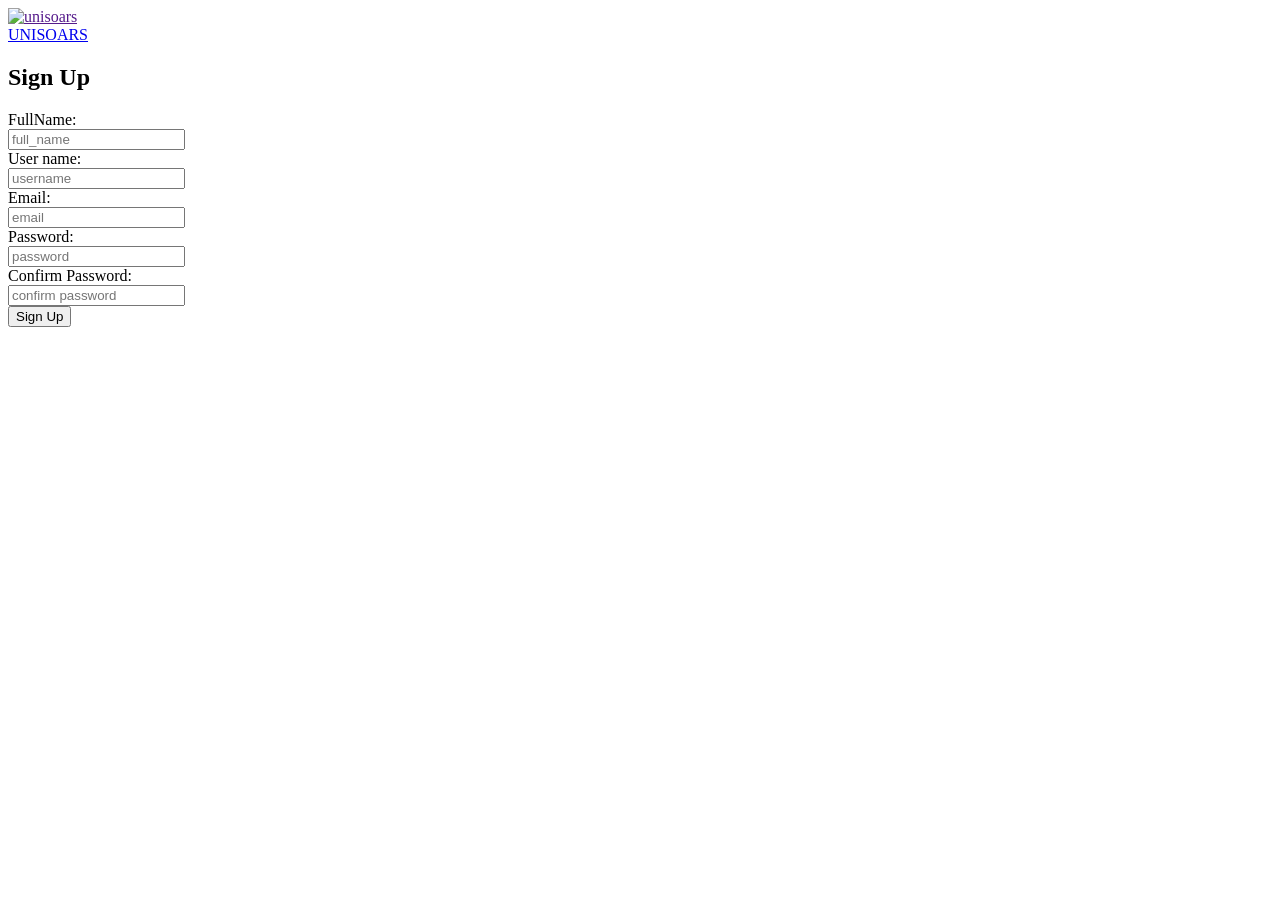
==== FrontEnd/SignUp.html @ 110d203e "signup page" ====
<!DOCTYPE html>
<html lang="en">
<head>
    <meta charset="UTF-8">
    <meta name="viewport" content="width=device-width, initial-scale=1.0">
    <link href="https://fonts.googleapis.com/css2?family=Poppins:wght@400;600&display=swap" rel="stylesheet">
    <link rel="stylesheet" href="SignUp.css">
    <title>Document</title>
</head>
<body>
    <nav id="nav">
        <div id="left-nav">
            <div class="u-logo"><a href=""><img src="my logo.png" alt="unisoars" id="logo"></a></div>
            <div class="web-name"><a href="homePage.html" id="WN">UNISOARS</a></div>
        </div>
    
    </nav>
    <main>
        <div class="sign-up-container">
            <h2>Sign Up</h2>
             <form id="sign-up-form" action="" >
                <label for="name" class="l-name">FullName:</label><br>
                <input type="text" id="name" name="fullname" required class="input-box" placeholder="full_name" ><br>
                <label for="username"  class="l-name">User name:</label><br>
                <input type="text" id="username" name="username" required class="input-box" placeholder="username" ><br>
                <label for="email" class="l-name">Email:</label><br>
                <input type="email" id="email" name="email" required class="input-box" placeholder="email" ><br>
                <label for="password" class="l-name">Password:</label><br>
                <input type="password" id="password" name="password" required class="input-box" placeholder="password" ><br>
                <label for="confirm-password" class="l-name">Confirm Password:</label><br>
                <input type="password" id="confirm-password" name="confirm-password" required class="input-box" placeholder="confirm password" ><br>
                <button type="submit">Sign Up</button>
             </form>

             

        </div>
    </main>
       
   <script src="script.js"></script> 
</body>
</html>
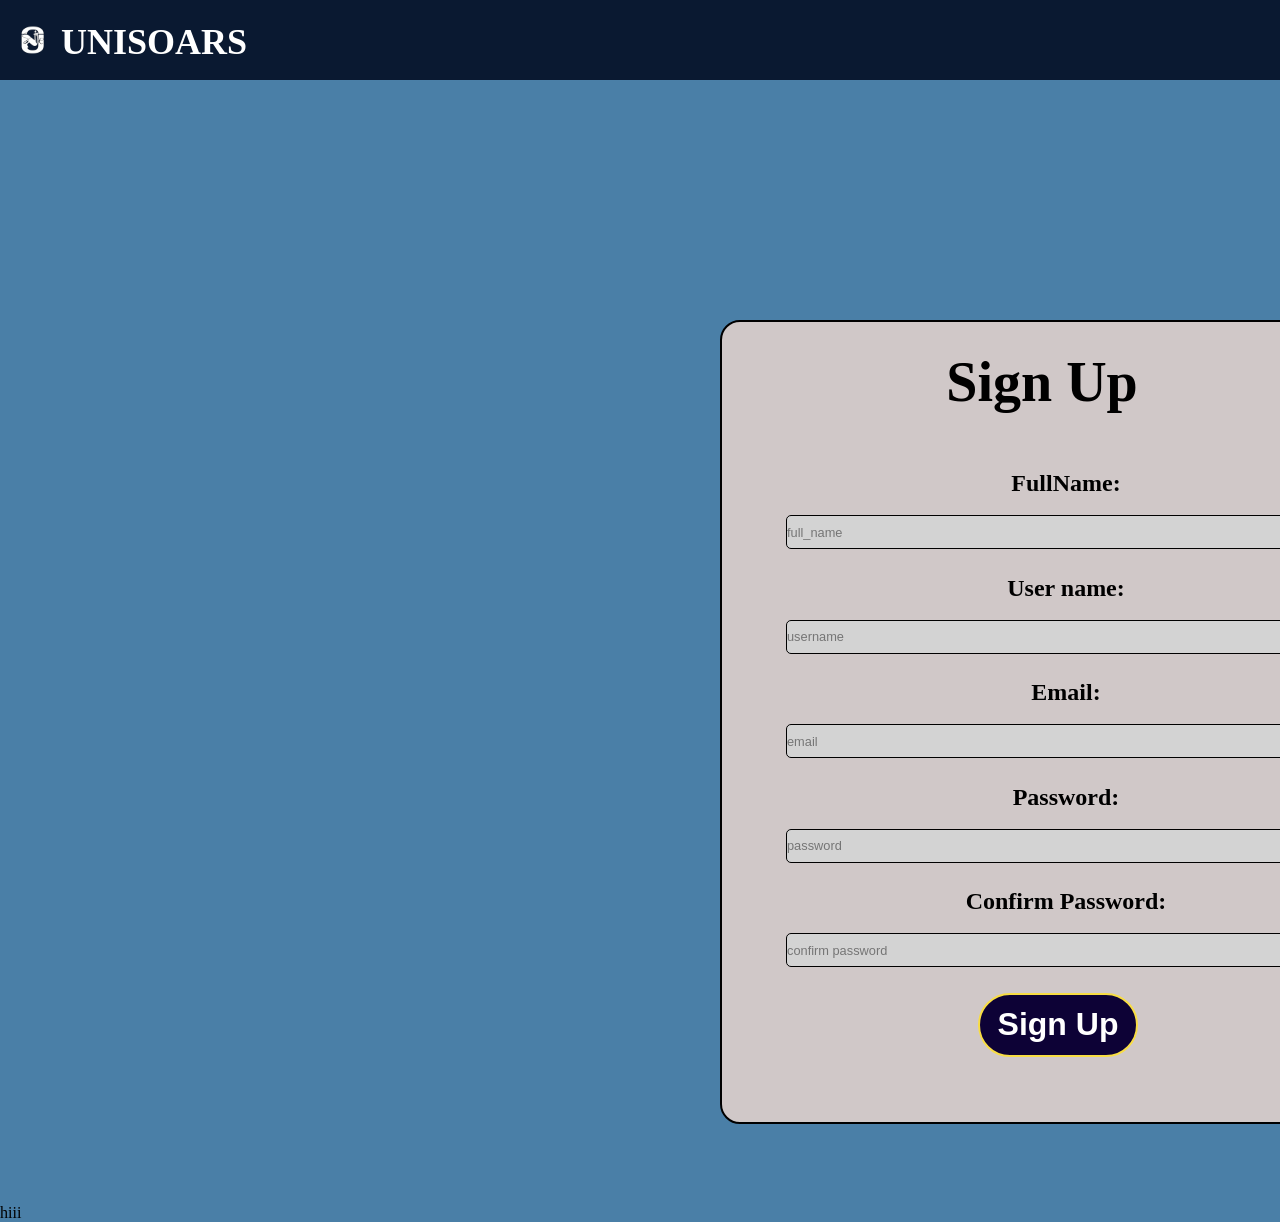
==== commit b99805c4: "signUp page" ====
--- a/FrontEnd/SignUp.html
+++ b/FrontEnd/SignUp.html
@@ -4,13 +4,13 @@
     <meta charset="UTF-8">
     <meta name="viewport" content="width=device-width, initial-scale=1.0">
     <link href="https://fonts.googleapis.com/css2?family=Poppins:wght@400;600&display=swap" rel="stylesheet">
-    <link rel="stylesheet" href="SignUp.css">
+    <link rel="stylesheet" href="Design.css">
     <title>Document</title>
 </head>
 <body>
     <nav id="nav">
         <div id="left-nav">
-            <div class="u-logo"><a href=""><img src="my logo.png" alt="unisoars" id="logo"></a></div>
+            <div class="u-logo"><a href=""><img src="myLogo.png" alt="unisoars" id="logo"></a></div>
             <div class="web-name"><a href="homePage.html" id="WN">UNISOARS</a></div>
         </div>
     
@@ -18,7 +18,7 @@
     <main>
         <div class="sign-up-container">
             <h2>Sign Up</h2>
-             <form id="sign-up-form" action="" >
+             <form id="sign-up-form" action="submit"  >
                 <label for="name" class="l-name">FullName:</label><br>
                 <input type="text" id="name" name="fullname" required class="input-box" placeholder="full_name" ><br>
                 <label for="username"  class="l-name">User name:</label><br>
@@ -35,8 +35,10 @@
              
 
         </div>
+       
+        
     </main>
-       
-   <script src="script.js"></script> 
+       <div id="round"> hiii</div> 
+   <script src="SignUp.js"></script> 
 </body>
 </html>
--- a/FrontEnd/Design.css
+++ b/FrontEnd/Design.css
@@ -0,0 +1,169 @@
+* {
+    margin: 0;
+    padding: 0;
+    background-color: #4A7FA7;
+
+}
+
+#nav {
+    width: 100%;
+    height: 5em;
+    display: flex;
+    align-items: center;
+    justify-content: space-between;
+    background-color: #0A1931;
+    display: flex;
+    /*position: fixed;*/
+}
+
+
+
+#left-nav {
+    width: 15em;
+    height: 3em;
+    margin-right: 50%;
+    background-color: transparent;
+    display: flex;
+    align-content: center;
+    margin-left: 0em;
+}
+
+.right-nav {
+    width: 600em;
+    height: 3em;
+    background-color: transparent;
+    margin-top: 0;
+    justify-content: center;
+    display: inline-block;
+    display: flex;
+
+
+}
+
+.u-logo {
+    height: 2em;
+    width: 2em;
+    display: flex;
+
+}
+
+#logo {
+    margin-left: 0em;
+    height: 3em;
+    width: 4em;
+
+    display: inline-block;
+    background-color: #0A1931;
+    display: flex;
+
+}
+
+.web-name {
+    height: 100%;
+    width: 10em;
+    display: flex;
+    align-content: center;
+    background-color: transparent;
+    margin: 0em;
+    margin-left: 1em;
+    padding: 0;
+    font-size: 1.5em;
+
+
+}
+
+#WN {
+    text-decoration: none;
+    color: white;
+    background-color: transparent;
+    font-weight: bold;
+    font-size: 1.5em;
+    margin: 5px;
+}
+.sign-up-container {
+    width: 40em;
+    height: 50em;
+    background-color: rgb(208, 200, 200);
+    border: 2px solid black;
+    margin: 15em 10em 5em 45em;
+    border-radius: 20px;
+
+}
+
+.sign-in-container {
+    width: 40em;
+    height: 30em;
+    background-color: rgb(208, 200, 200);
+    border: 2px solid black;
+    margin: 15em 10em 5em 45em;
+    border-radius: 20px;
+
+}
+
+.sign-up-container h2 , .sign-in-container h2{
+    text-align: center;
+    margin-top: 0.5em;
+    margin-bottom: 1em;
+    font-size: 3.5em;
+    font-weight: bold;
+    background-color: transparent;
+}
+form{
+    background-color: transparent;
+}
+.sign-in-container a{
+    margin-left: 5em;
+    text-decoration: none;
+    color: blue;
+    background-color: transparent;
+    font-size: 1.2em;
+}
+.sign-in-container a:hover{
+    color: red;
+}
+
+
+.l-name{
+    margin-left: 2em;
+    font-size: 1.5em;
+    font-weight: bolder;
+    text-align: center;
+    display: block;
+    background-color: transparent;
+    
+}
+.input-box{
+    width: 80%;
+    height: 2.5em;
+    margin-left: 10%;
+    margin-bottom: 2em;
+    border-radius: 5px;
+    border: 1.5px solid black;
+    background-color: lightgray;
+    font-size: 0.8em;
+}
+button{
+    width:5em;
+    height: 2em;
+    border: 2.5px solid rgb(248, 221, 68);
+    border-radius: 35px;
+    margin-left:8em;
+    background-color: #0d0236;
+    font-size: 2em;
+    font-weight: bold;
+    text-align: center;
+    color: white;
+}
+button:hover{
+    border: 1px solid rgb(12, 23, 248);
+    background-color: #03ac0f;
+    
+}
+round{
+    width: 150em;
+    height: 20em;
+    border-radius: 50%;
+    background-color: #d81389;
+   margin-left: 70em;
+    margin-top: 50em;
+}
